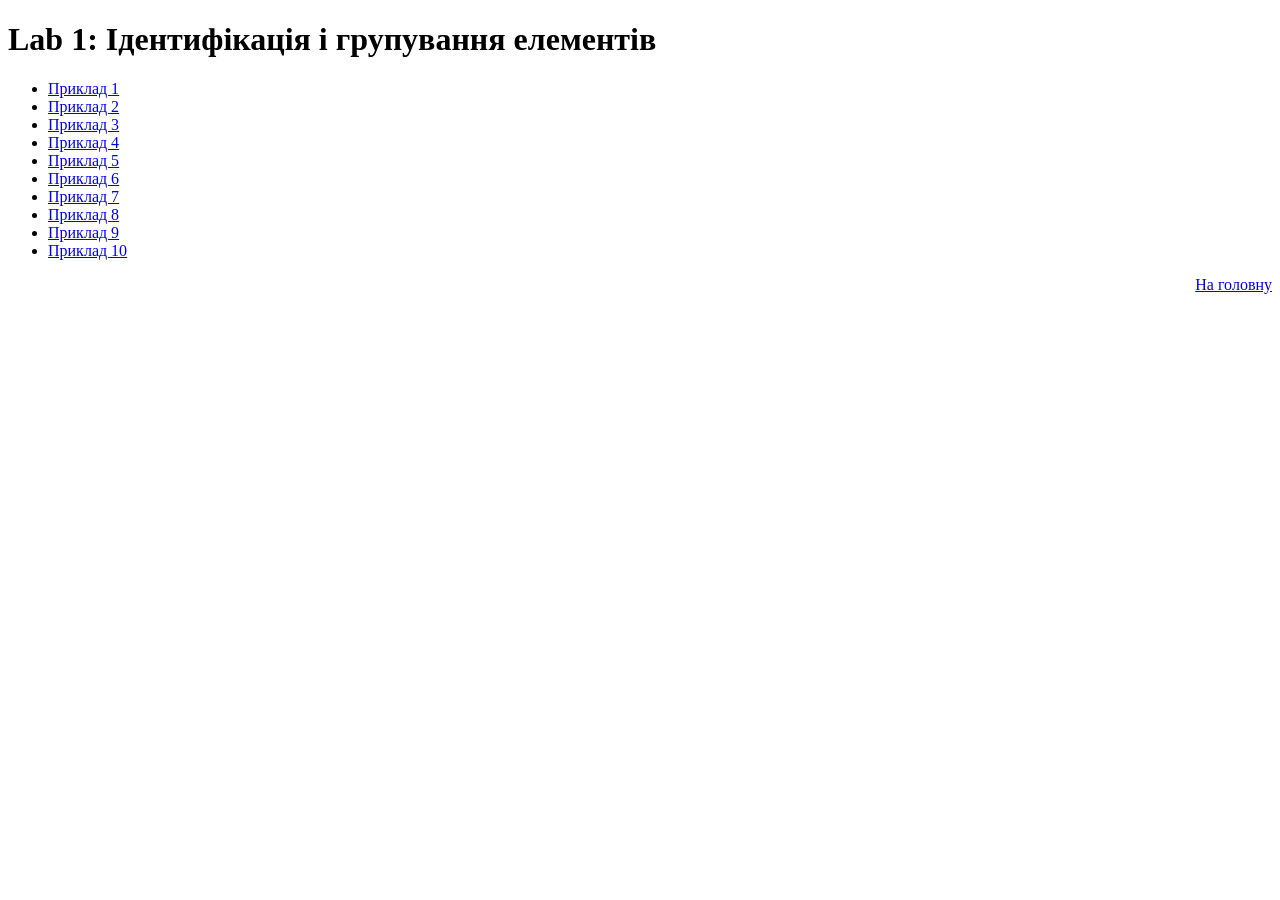
==== index.html @ e173d215 "Add files via upload" ====
<!DOCTYPE html>
<html>
<head>
<meta charset="UTF-8">
<title>Lab 1</title>
<link rel="stylesheet" href="style/style.css">
</head>
<body>
<h1>Lab 1: Ідентифікація і групування елементів</h1>
<ul>
<li><a href="D:\front-end_Sondei_ІПЗ-14\lab1_Sondei\html\Приклад1.html">Приклад 1</a></li>
<li><a href="D:\front-end_Sondei_ІПЗ-14\lab1_Sondei\html\Приклад2.html">Приклад 2</a></li>
<li><a href="D:\front-end_Sondei_ІПЗ-14\lab1_Sondei\html\Приклад3.html">Приклад 3</a></li>
<li><a href="D:\front-end_Sondei_ІПЗ-14\lab1_Sondei\html\Приклад4.html">Приклад 4</a></li>
<li><a href="D:\front-end_Sondei_ІПЗ-14\lab1_Sondei\html\Приклад5.html">Приклад 5</a></li>
<li><a href="D:\front-end_Sondei_ІПЗ-14\lab1_Sondei\html\Приклад6.html">Приклад 6</a></li>
<li><a href="D:\front-end_Sondei_ІПЗ-14\lab1_Sondei\html\Приклад7.html">Приклад 7</a></li>
<li><a href="D:\front-end_Sondei_ІПЗ-14\lab1_Sondei\html\Приклад8.html">Приклад 8</a></li>
<li><a href="D:\front-end_Sondei_ІПЗ-14\lab1_Sondei\html\Приклад9.html">Приклад 9</a></li>
<li><a href="D:\front-end_Sondei_ІПЗ-14\lab1_Sondei\html\Приклад10.html">Приклад 10</a></li>
</ul>
<a style="display: block; text-align: right" href="D:\front-end_Sondei_ІПЗ-14\lab1_Sondei\index.html">На головну</a>
</body>
</html>
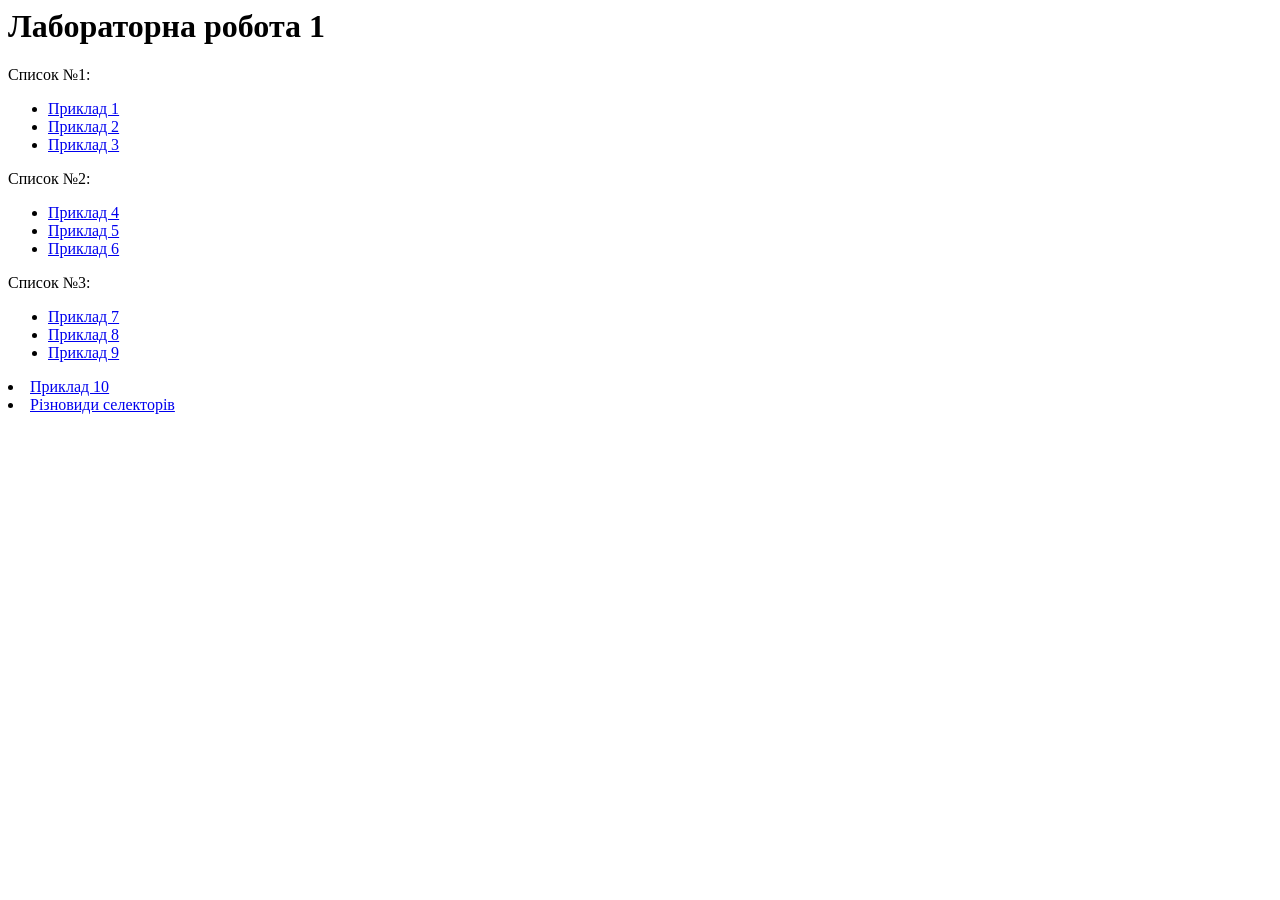
==== commit c7576d80: "Add files via upload" ====
--- a/index.html
+++ b/index.html
@@ -1,24 +1,31 @@
-<!DOCTYPE html>
-<html>
-<head>
-<meta charset="UTF-8">
-<title>Lab 1</title>
-<link rel="stylesheet" href="style/style.css">
-</head>
-<body>
-<h1>Lab 1: Ідентифікація і групування елементів</h1>
-<ul>
-<li><a href="D:\front-end_Sondei_ІПЗ-14\lab1_Sondei\html\Приклад1.html">Приклад 1</a></li>
-<li><a href="D:\front-end_Sondei_ІПЗ-14\lab1_Sondei\html\Приклад2.html">Приклад 2</a></li>
-<li><a href="D:\front-end_Sondei_ІПЗ-14\lab1_Sondei\html\Приклад3.html">Приклад 3</a></li>
-<li><a href="D:\front-end_Sondei_ІПЗ-14\lab1_Sondei\html\Приклад4.html">Приклад 4</a></li>
-<li><a href="D:\front-end_Sondei_ІПЗ-14\lab1_Sondei\html\Приклад5.html">Приклад 5</a></li>
-<li><a href="D:\front-end_Sondei_ІПЗ-14\lab1_Sondei\html\Приклад6.html">Приклад 6</a></li>
-<li><a href="D:\front-end_Sondei_ІПЗ-14\lab1_Sondei\html\Приклад7.html">Приклад 7</a></li>
-<li><a href="D:\front-end_Sondei_ІПЗ-14\lab1_Sondei\html\Приклад8.html">Приклад 8</a></li>
-<li><a href="D:\front-end_Sondei_ІПЗ-14\lab1_Sondei\html\Приклад9.html">Приклад 9</a></li>
-<li><a href="D:\front-end_Sondei_ІПЗ-14\lab1_Sondei\html\Приклад10.html">Приклад 10</a></li>
-</ul>
-<a style="display: block; text-align: right" href="D:\front-end_Sondei_ІПЗ-14\lab1_Sondei\index.html">На головну</a>
-</body>
+<html>
+  <head>
+    <title>Лабораторна робота 1</title>
+
+  </head>
+  <body>
+<H1>Лабораторна робота 1</H1>
+<p>Список №1:</p>
+<ul>
+<li><a href="html/example1.html">Приклад 1</a></li>
+<li><a href="html/example2.html">Приклад 2</a></li>
+<li ><a href="html/example3.html">Приклад 3</a></li>
+
+</ul>
+<p>Список №2:</p>
+<ul>
+<li><a href="html/example4.html">Приклад 4</a></li>
+<li><a href="html/example5.html">Приклад 5</a></li>
+<li><a href="html/example6.html">Приклад 6</a></li>
+</ul>
+<p>Список №3:</p>
+<ul>
+<li><a href="html/example7.html">Приклад 7</a></li>
+<li><a href="html/example8.html">Приклад 8</a></li>
+<li><a href="html/example9.html">Приклад 9</a></li>
+</ul>
+<li><a href="html/example10.html">Приклад 10</a></li>
+<li><a href="html/selectors.html">Різновиди селекторів</a></li>
+
+</body>
 </html>
